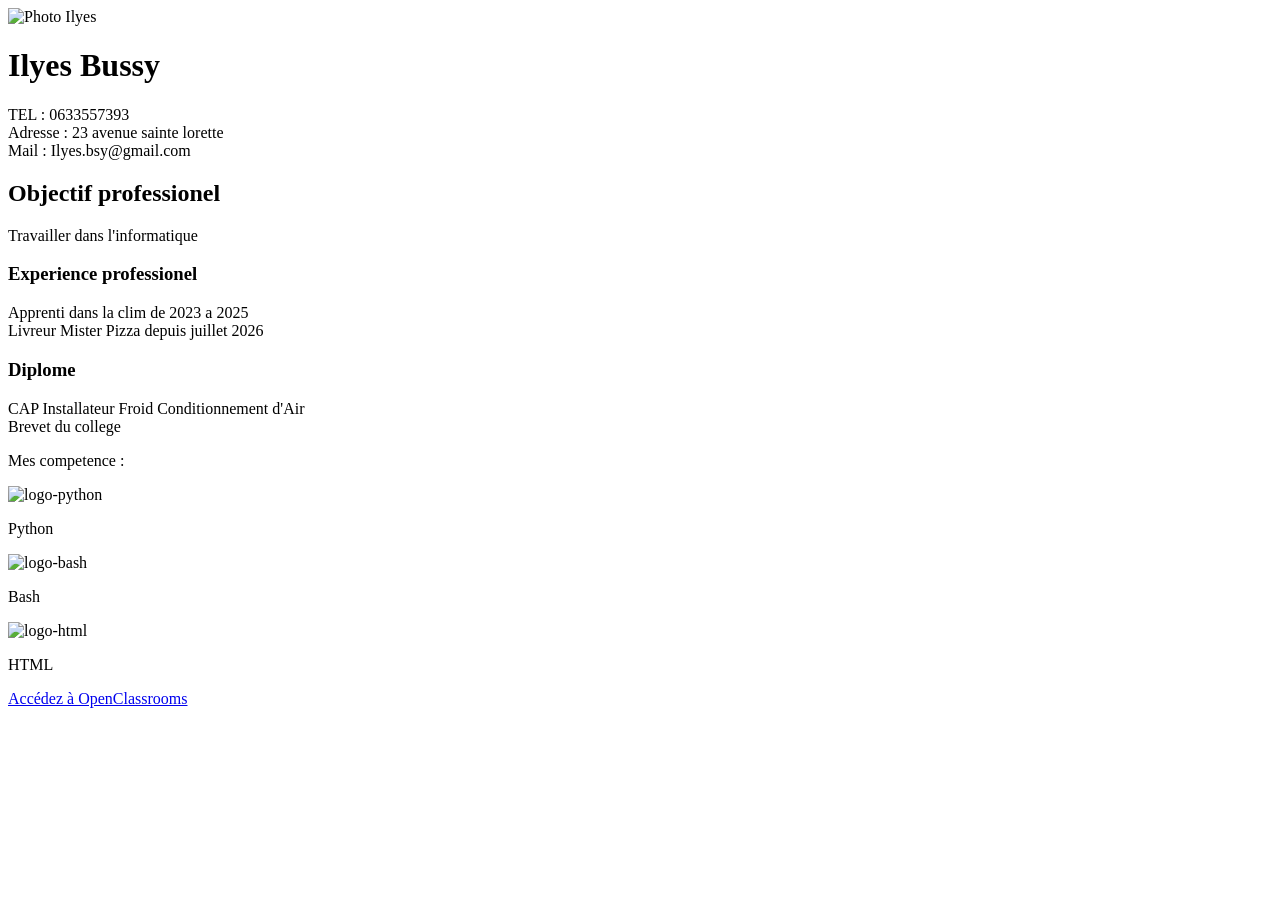
==== mon-cv.html @ 3cb7545f "Mon cv 1er push" ====
<!DOCTYPE html>
<html lang="fr">
<head>
    <meta charset="UTF-8">
    <meta name="viewport" content="width=device-width, initial-scale=1.0">
    <title>CV</title>
</head>
<body>
    <img src="" alt="Photo Ilyes">
    <h1>Ilyes Bussy</h1>
    
    <p>TEL : 0633557393 <br>
    Adresse : 23 avenue sainte lorette <br>
    Mail : Ilyes.bsy@gmail.com </p>

    <h2>Objectif professionel</h2>
    <p>Travailler dans l'informatique</p>


    <h3>Experience professionel</h3>
    <p>Apprenti dans la clim de 2023 a 2025 <br>
        Livreur Mister Pizza depuis juillet 2026</p>
    
    
    <h3>Diplome</h3>
    <p>CAP Installateur Froid Conditionnement d'Air <br>
    Brevet du college</p>


    <p>Mes competence :</p>
    <img src="/home/ilyes/Documents/HTML/images/logo-python.png" alt="logo-python"
    width="50"
    height="50"> 
    <p>Python</p>

    <img src="/home/ilyes/Documents/HTML/images/logo-bash.png" alt="logo-bash"
    width="50"
    height="50">
    <p>Bash</p>

    <img src="/home/ilyes/Documents/HTML/images/logo-html.png" alt="logo-html"
    width="50"
    height="50">
    <p>HTML</p>
</body>
<footer>
    <a href="https://openclassrooms.com/fr/">Accédez à OpenClassrooms</a>



</footer>






</html>
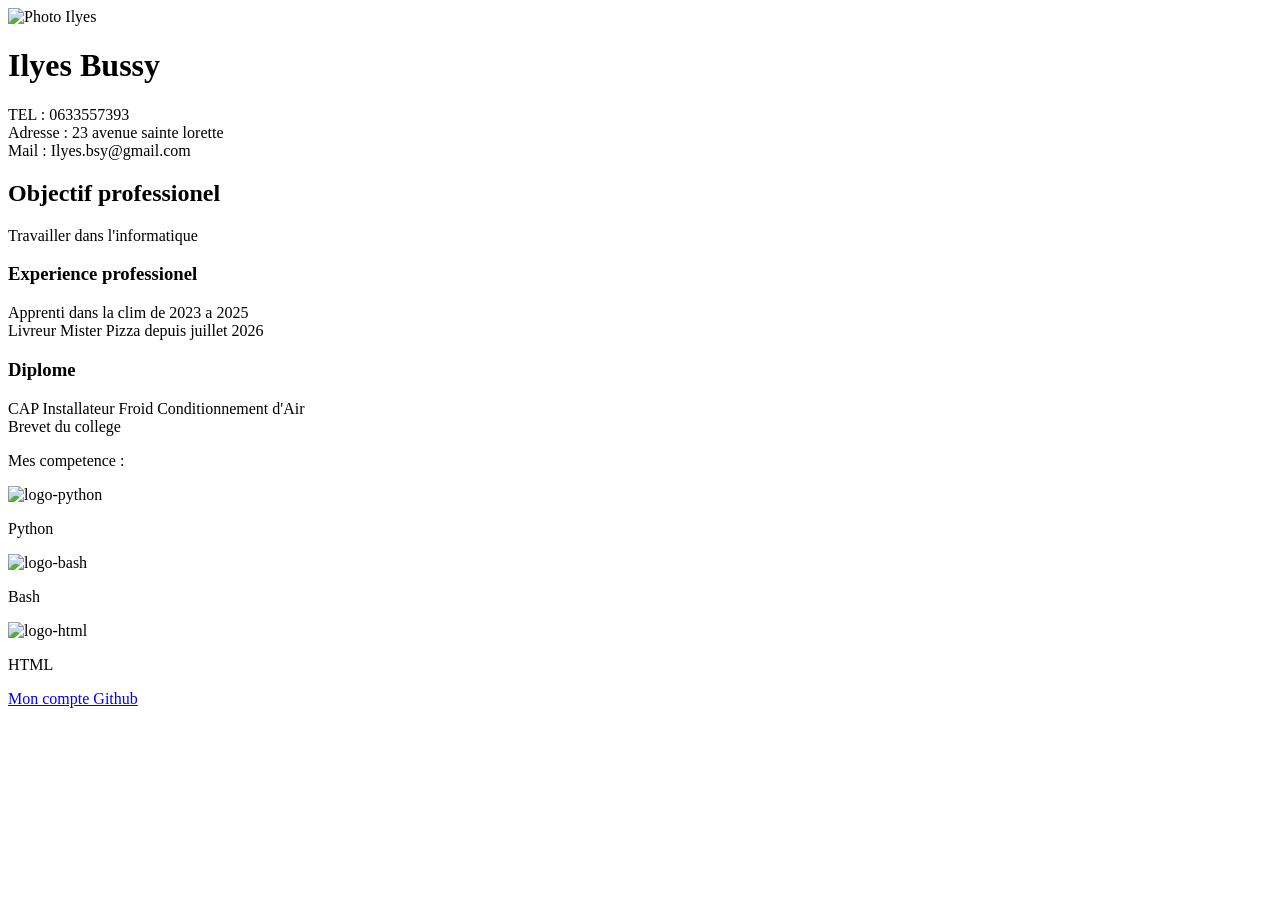
==== commit dc5d0ebc: "Mon cv 2eme  push" ====
--- a/mon-cv.html
+++ b/mon-cv.html
@@ -44,10 +44,7 @@
     <p>HTML</p>
 </body>
 <footer>
-    <a href="https://openclassrooms.com/fr/">Accédez à OpenClassrooms</a>
-
-
-
+    <a href="https://github.com/Ilyes-Bussy">Mon compte Github</a>
 </footer>
 
 
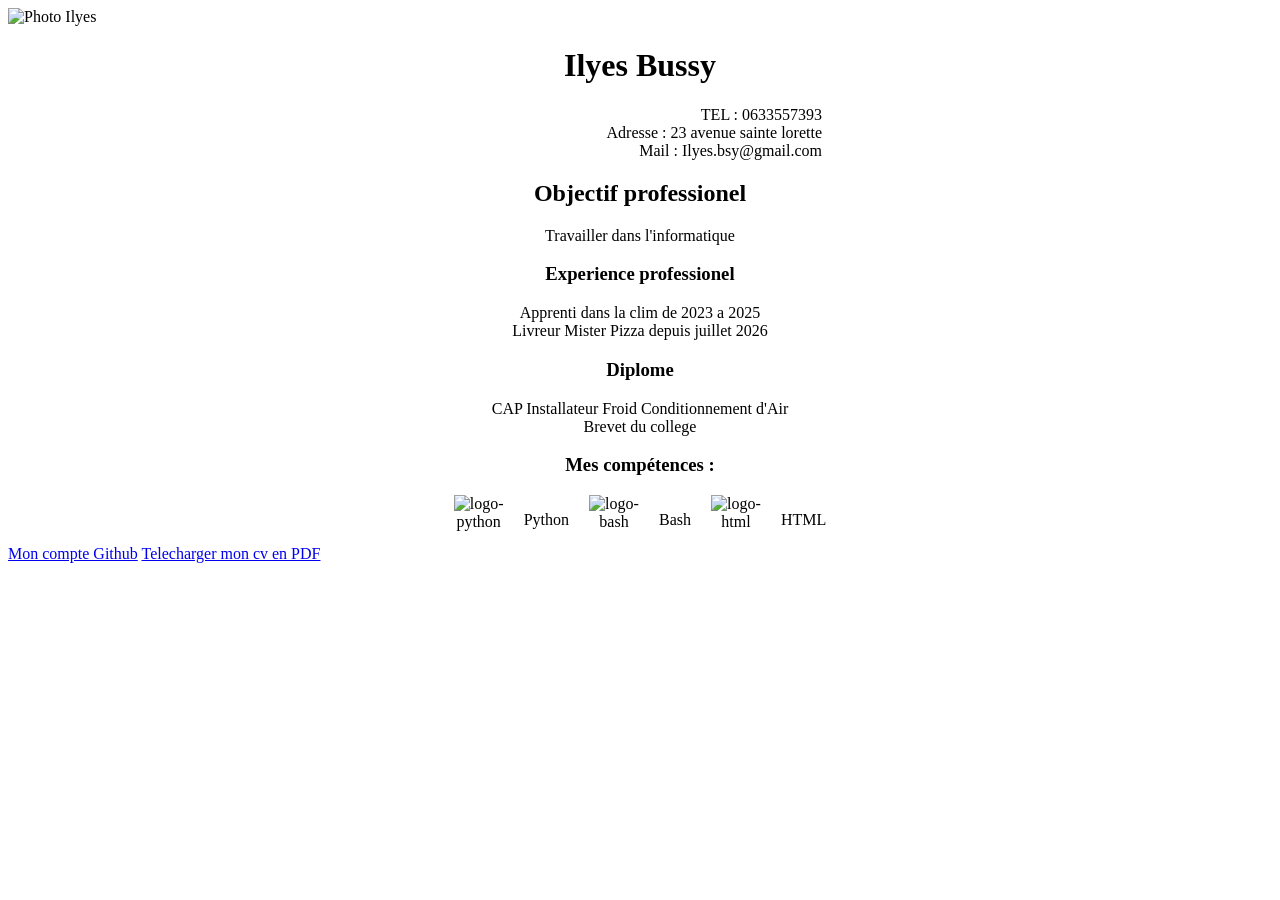
==== commit d099048d: "Ajout css" ====
--- a/mon-cv.html
+++ b/mon-cv.html
@@ -1,55 +1,65 @@
 <!DOCTYPE html>
-<html lang="fr">
-<head>
-    <meta charset="UTF-8">
-    <meta name="viewport" content="width=device-width, initial-scale=1.0">
-    <title>CV</title>
+<html lang="fr">   
+<head> 
+    <meta charset="UTF-8"> 
+    <meta name="viewport" content="width=device-width, initial-scale=1.0"> 
+    <link rel="stylesheet" href="cv.css">  
+    <title>CV</title>  
 </head>
-<body>
-    <img src="" alt="Photo Ilyes">
-    <h1>Ilyes Bussy</h1>
+<body> 
+    <header>   
+        <img src="" alt="Photo Ilyes"> 
+        <h1 class="name">Ilyes Bussy</h1>  
+    </header>  
     
-    <p>TEL : 0633557393 <br>
-    Adresse : 23 avenue sainte lorette <br>
-    Mail : Ilyes.bsy@gmail.com </p>
+    <section class="info">
+        <p>TEL : 0633557393 <br>   
+        Adresse : 23 avenue sainte lorette <br>
+        Mail : Ilyes.bsy@gmail.com </p>
+    </section>
+    
+    <main class="main">
+        <h2 class="Objectif">Objectif professionel</h2>
+        <p class="Objectiftxt">Travailler dans l'informatique</p> 
+        
+        
+        <h3 class="Experience">Experience professionel</h3>   
+        <p>Apprenti dans la clim de 2023 a 2025 <br>   
+            Livreur Mister Pizza depuis juillet 2026</p>   
+        
+        
+        <h3 class="Diplome">Diplome</h3>   
+        <p>CAP Installateur Froid Conditionnement d'Air <br>   
+        Brevet du college</p>  
 
-    <h2>Objectif professionel</h2>
-    <p>Travailler dans l'informatique</p>
+    
+        <h3>Mes compétences :</h3>
+        <div class="competence">
+            <div class="competence">
+                <img src="/home/ilyes/Documents/HTML/images/logo-python.png" alt="logo-python" 
+                width="50" 
+                height="50">   
+                <p>Python</p>  
+            </div>
+            
+            <div class="competence">
+                <img src="/home/ilyes/Documents/HTML/images/logo-bash.png" alt="logo-bash" 
+                width="50" 
+                height="50">   
+                <p>Bash</p>
+            </div>
+            <div class="competence">
+                <img src="/home/ilyes/Documents/HTML/images/logo-html.png" alt="logo-html" 
+                width="50" 
+                height="50">   
+                <p>HTML</p>
+            </div>
+        </div>
+    </main>
+    <footer>   
+        <a href="https://github.com/Ilyes-Bussy">Mon compte Github</a> 
 
-
-    <h3>Experience professionel</h3>
-    <p>Apprenti dans la clim de 2023 a 2025 <br>
-        Livreur Mister Pizza depuis juillet 2026</p>
-    
-    
-    <h3>Diplome</h3>
-    <p>CAP Installateur Froid Conditionnement d'Air <br>
-    Brevet du college</p>
-
-
-    <p>Mes competence :</p>
-    <img src="/home/ilyes/Documents/HTML/images/logo-python.png" alt="logo-python"
-    width="50"
-    height="50"> 
-    <p>Python</p>
-
-    <img src="/home/ilyes/Documents/HTML/images/logo-bash.png" alt="logo-bash"
-    width="50"
-    height="50">
-    <p>Bash</p>
-
-    <img src="/home/ilyes/Documents/HTML/images/logo-html.png" alt="logo-html"
-    width="50"
-    height="50">
-    <p>HTML</p>
+        <a href="/home/ilyes/Documents/HTML/mon-cv.pdf" download>Telecharger mon cv en PDF </a>
+    </footer>  
 </body>
-<footer>
-    <a href="https://github.com/Ilyes-Bussy">Mon compte Github</a>
-</footer>
-
-
-
-
-
-
 </html>
--- a/cv.css
+++ b/cv.css
@@ -0,0 +1,20 @@
+.name{
+    
+    text-align: center;
+
+}
+
+.main{
+    text-align: center;
+}
+
+.competence {
+    display: flex;
+    gap: 20px;
+    justify-content: center;
+}
+
+.info {
+    text-align: right;
+    padding-right: 450px;
+}
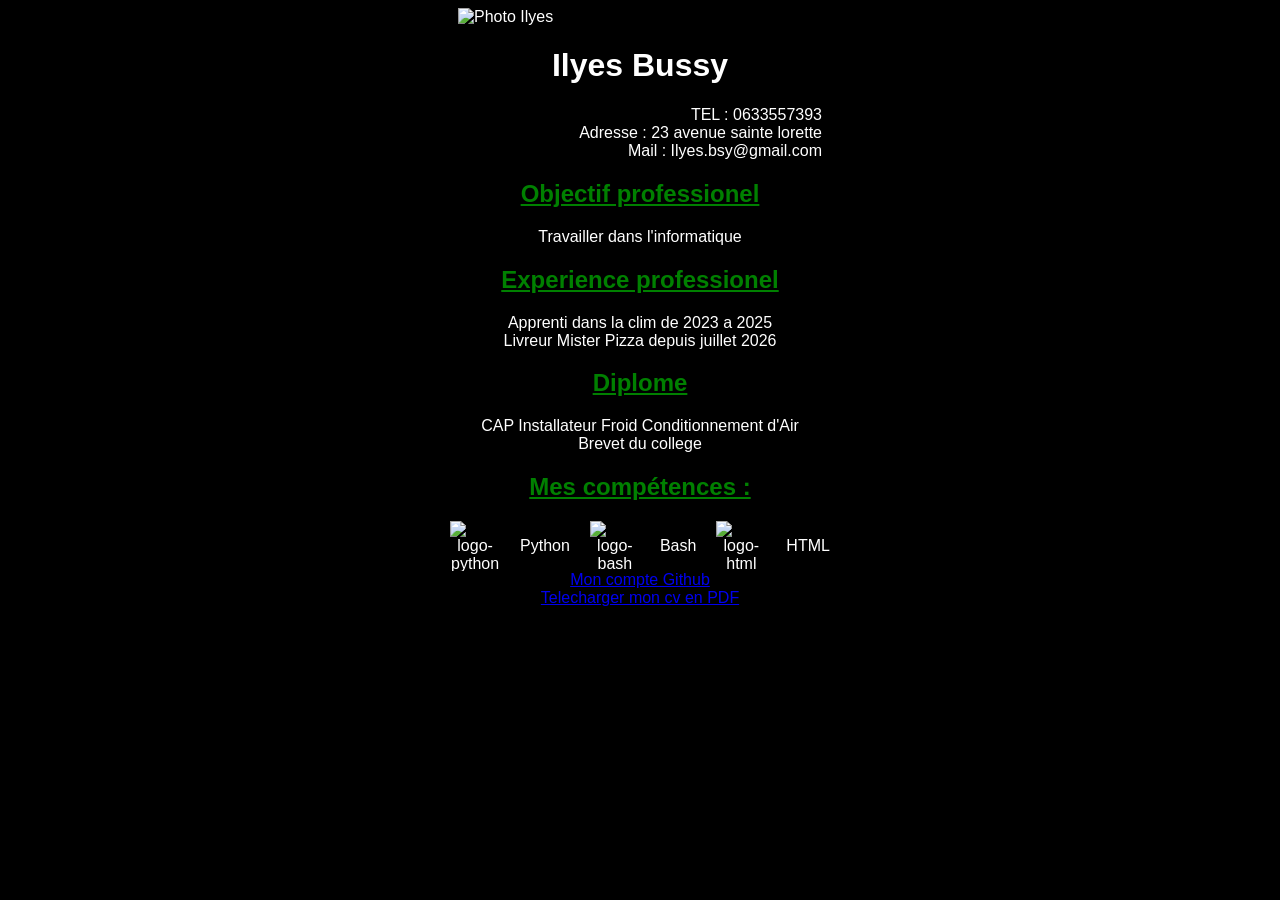
==== commit a5d4e309: "changement police etc.." ====
--- a/mon-cv.html
+++ b/mon-cv.html
@@ -6,9 +6,9 @@
     <link rel="stylesheet" href="cv.css">  
     <title>CV</title>  
 </head>
-<body> 
+<body class="body"> 
     <header>   
-        <img src="" alt="Photo Ilyes"> 
+        <img src="" alt="Photo Ilyes" class="photo"> 
         <h1 class="name">Ilyes Bussy</h1>  
     </header>  
     
@@ -19,21 +19,21 @@
     </section>
     
     <main class="main">
-        <h2 class="Objectif">Objectif professionel</h2>
+        <h2 class="title">Objectif professionel</h2>
         <p class="Objectiftxt">Travailler dans l'informatique</p> 
         
         
-        <h3 class="Experience">Experience professionel</h3>   
+        <h2 class="title">Experience professionel</h2>   
         <p>Apprenti dans la clim de 2023 a 2025 <br>   
             Livreur Mister Pizza depuis juillet 2026</p>   
         
         
-        <h3 class="Diplome">Diplome</h3>   
+        <h2 class="title">Diplome</h2>   
         <p>CAP Installateur Froid Conditionnement d'Air <br>   
         Brevet du college</p>  
 
     
-        <h3>Mes compétences :</h3>
+        <h2 class="title">Mes compétences :</h2>
         <div class="competence">
             <div class="competence">
                 <img src="/home/ilyes/Documents/HTML/images/logo-python.png" alt="logo-python" 
@@ -56,8 +56,8 @@
             </div>
         </div>
     </main>
-    <footer>   
-        <a href="https://github.com/Ilyes-Bussy">Mon compte Github</a> 
+    <footer class="lien">   
+        <a href="https://github.com/Ilyes-Bussy">Mon compte Github</a> <br>
 
         <a href="/home/ilyes/Documents/HTML/mon-cv.pdf" download>Telecharger mon cv en PDF </a>
     </footer>  
--- a/cv.css
+++ b/cv.css
@@ -1,20 +1,43 @@
 .name{
     
     text-align: center;
-
+    color: white;
 }
 
 .main{
     text-align: center;
+    color: white;
 }
 
 .competence {
     display: flex;
     gap: 20px;
     justify-content: center;
+    color: white;
 }
 
 .info {
     text-align: right;
     padding-right: 450px;
+    color: white;
+}
+
+.lien{
+    text-align: center;
+}
+
+.photo{
+    text-align: left;
+    padding-left: 450px;
+    color: white;
+}
+
+.body{
+    font-family: Arial;
+    background-color: black;
+}
+
+.title{
+    text-decoration: underline;
+    color: green;
 }
